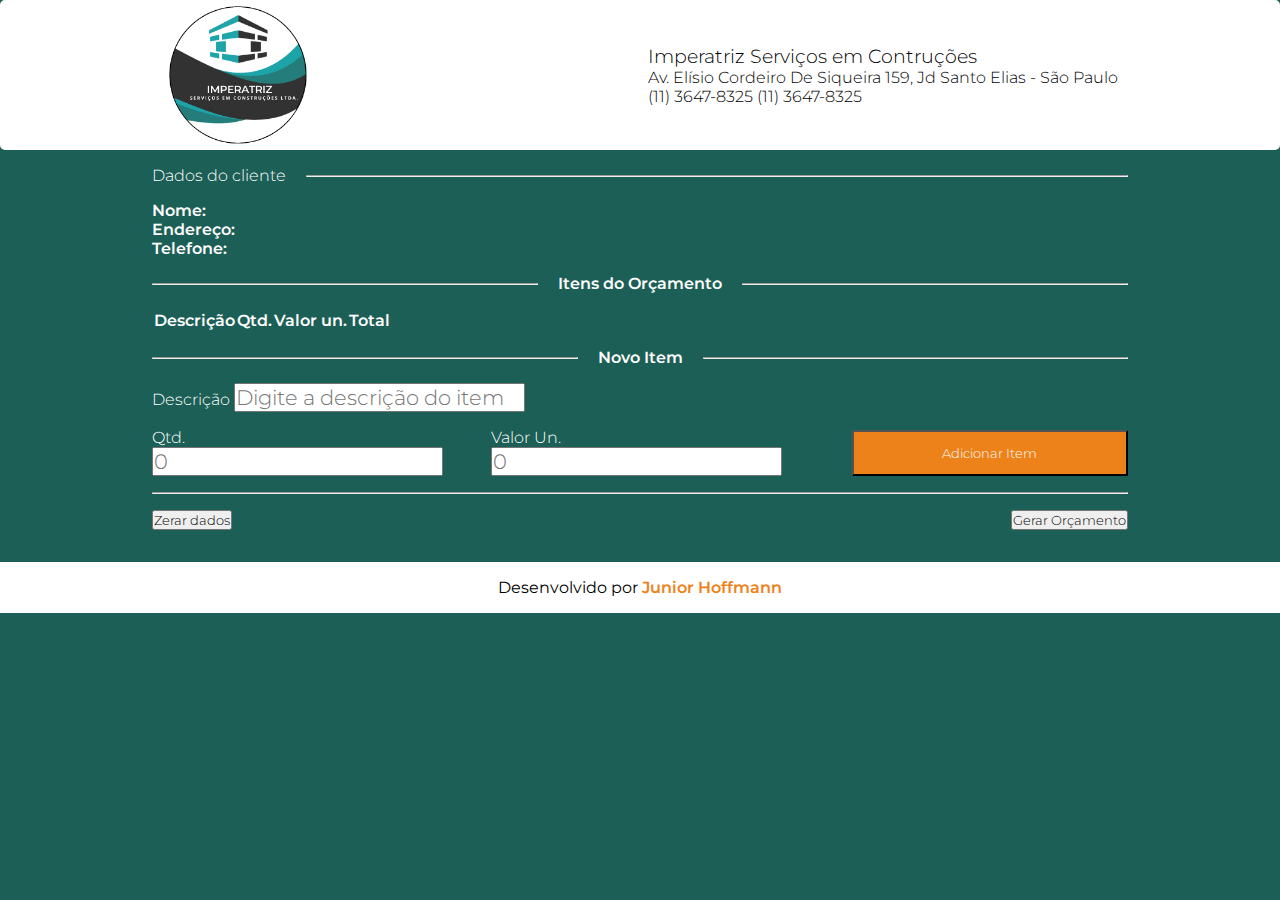
==== pages/novo_orcamento.html @ 1b184574 "Add files via upload" ====
<!DOCTYPE html>
<html lang="pt-br">

<head>
    <meta charset="UTF-8">
    <meta http-equiv="X-UA-Compatible" content="IE=edge">
    <meta name="viewport" content="width=device-width, initial-scale=1.0">
    <link rel="shortcut icon" href="../assets/favicon.png" type="image/x-icon">
    <title>Novo Orçamento</title>
    <link href="https://cdn.jsdelivr.net/npm/bootstrap@5.3.0-alpha3/dist/css/bootstrap.min.css" rel="stylesheet"
        integrity="sha384-KK94CHFLLe+nY2dmCWGMq91rCGa5gtU4mk92HdvYe+M/SXH301p5ILy+dN9+nJOZ" crossorigin="anonymous">
    <link rel="stylesheet" href="https://cdnjs.cloudflare.com/ajax/libs/font-awesome/6.4.0/css/all.min.css"
        integrity="sha512-iecdLmaskl7CVkqkXNQ/ZH/XLlvWZOJyj7Yy7tcenmpD1ypASozpmT/E0iPtmFIB46ZmdtAc9eNBvH0H/ZpiBw=="
        crossorigin="anonymous" referrerpolicy="no-referrer" />
    <link rel="stylesheet" href="../styles/style.css">
    <link rel="stylesheet" href="../styles/novo_orcamento_desktop.css">
</head>

<body>
    <header class="cabecalho">
        <img src="../assets/logo.png" alt="">
        <div>
            <h3>Imperatriz Serviços em Contruções</h3>
            <p><i class="fa-sharp fa-solid fa-location-dot"></i> Av. Elísio Cordeiro De Siqueira 159, Jd Santo Elias - São Paulo</p>
            <p><i class="fa-brands fa-whatsapp"></i> (11) 3647-8325  <i class="fa-brands fa-whatsapp"></i> (11) 3647-8325</p>
        </div>
    </header>

    <main>
        <section class="dados__principais">
            <div class="form__secao">
                <h3>Dados do cliente</h3>
                <hr>
            </div>
            <div>
                <p class="form__secao-p">
                    <strong>Nome:</strong> <span data-id="nome_do_cliente"></span>
                </p>
            </div>
            <div>
                <p class="form__secao-p">
                    <strong>Endereço:</strong> <span data-id="endereco_do_cliente"></span>
                </p>
            </div>
            <div>
                <p class="form__secao-p">
                    <strong>Telefone:</strong> <span data-id="telefone_do_cliente"></span>
                </p>
            </div>
        </section>
        <section class="orcamento dados__principais">
            <div class="form__secao">
                <hr>
                <h3><strong>Itens do Orçamento</strong></h3>
                <hr>
            </div>
            <div class="itens">
                <table class="table" id="tabela">
                    <thead>
                        <td>
                            <strong>Descrição</strong>
                        </td>
                        <td class="td__format">
                            <strong>Qtd.</strong>
                        </td>
                        <td class="td__format" style="white-space: nowrap;">
                            <strong>Valor un.</strong>
                        </td>
                        <td class="td__format">
                            <strong>Total</strong>
                        </td>
                        <td></td>
                    </thead>
                    <tbody data-itens="" id="tabela-body">
                    </tbody>
                    <tfoot id="tabela-total">
                        <!-- <td colspan="3" style="text-align: right;">
                            <strong>Total</strong>
                        </td>
                        <td>
                            <strong id="total">200</strong>
                        </td> -->
                    </tfoot>
                </table>
            </div>

            <div class="novo__item">
                <div class="form__secao">
                    <hr>
                    <h3><strong>Novo Item</strong></h3>
                    <hr>
                </div>
                <div>
                    <label for="novo__item-nome" class="form-label">Descrição</label>
                    <input id="novo__item-nome" type="text" class="form-control"
                        placeholder="Digite a descrição do item">
                </div>

                <div class="for-desktop">
                    <div style="display: flex; gap: 2em; margin-top: 1rem;">
                        <!-- QUANTIDADE -->
                        <div>
                            <label for="novo__item-quantidade" class="form-label">Qtd.</label>
                            <input id="novo__item-quantidade" type="number" class="form-control" placeholder="0">
                        </div>
                        <!-- PREÇO -->
                        <div>
                            <label for="novo__item-valor" class="form-label">Valor Un.</label>
                            <input id="novo__item-valor" type="text" class="form-control" placeholder="0">
                        </div>
                    </div>
                    <!-- Botao para adicionar novos itens -->
                    <button class="btn btn-padrao" id="btn-adicionar">Adicionar Item</button>
                </div>

                <div class="form__secao">
                    <hr>
                </div>
            </div>
        </section>
        <section class="finalizar dados__principais"
            style="display: flex; justify-content: space-between; margin-bottom: 2rem;">
            <button class="btn btn-danger" id="btn-zerar-dados">Zerar dados</button>
            <button class="btn btn-success" id="btn-gerar-orcamento">Gerar Orçamento</button>
        </section>
    </main>

    <footer class="rodape">
        <p class="rodape__texto">
            Desenvolvido por <a target="_blank" href="https://www.instagram.com/juniorhoffmann/">Junior Hoffmann</a>
        </p>
    </footer>

    <script>
        const inputValor = document.getElementById('novo__item-valor');

        // Adiciona o evento input para aplicar a máscara
        inputValor.addEventListener('input', function () {
            let value = inputValor.value;

            // Remove todos os caracteres que não são dígitos
            value = value.replace(/\D/g, "");

            // Formata o valor para o formato R$ 0,00
            value = (value / 100).toFixed(2) + "";
            value = value.replace(".", ".");
            value = value.replace(/(\d)(?=(\d{3})+(?!\d))/g, "$1.");

            // Adiciona o prefixo R$
            inputValor.value =  value;
        });
    </script>

        <script src="https://cdn.jsdelivr.net/npm/bootstrap@5.3.0-alpha3/dist/js/bootstrap.bundle.min.js"
        integrity="sha384-ENjdO4Dr2bkBIFxQpeoTz1HIcje39Wm4jDKdf19U8gI4ddQ3GYNS7NTKfAdVQSZe"
        crossorigin="anonymous"></script>
        <script src="../js/novo_orcamento.js"></script>
</body>

</html>
---- styles/style.css ----
@import url('https://fonts.googleapis.com/css2?family=Montserrat:wght@300;400;600&display=swap');
@import url('./cabecalho.css');
@import url('./boas_vindas.css');
@import url('./inicio_app.css');
@import url('./rodape.css');
@import url('./novo_orcamento.css');

:root {
    --fonte: 'Montserrat', sans-serif;
    --branco: #ffffff;
    --laranja: #ee821a;
    --cor-primaria: #424642;
    --cor-secundaria: #1c5f56;
    --cor-terciaria: #C06014;
    --degrade: linear-gradient(to bottom, #f9655b, #ee821a);
}

* {
    margin: 0;
    padding: 0;
    font-family: var(--fonte);
    font-weight: 300;
}

body {
    background-color: var(--cor-secundaria);
    box-sizing: border-box;
}

main{
    color: var(--branco);
}
---- styles/novo_orcamento_desktop.css ----
@media screen and (min-width: 780px) {
    main {
        position: relative;
        width: 80%;
        left: 50%;
        transform: translateX(-50%);
    }

    .for-desktop {
        display: flex;
        align-items: end;
        gap: 20px;
    }

    #btn-adicionar {
        width: 30%;
    }

}
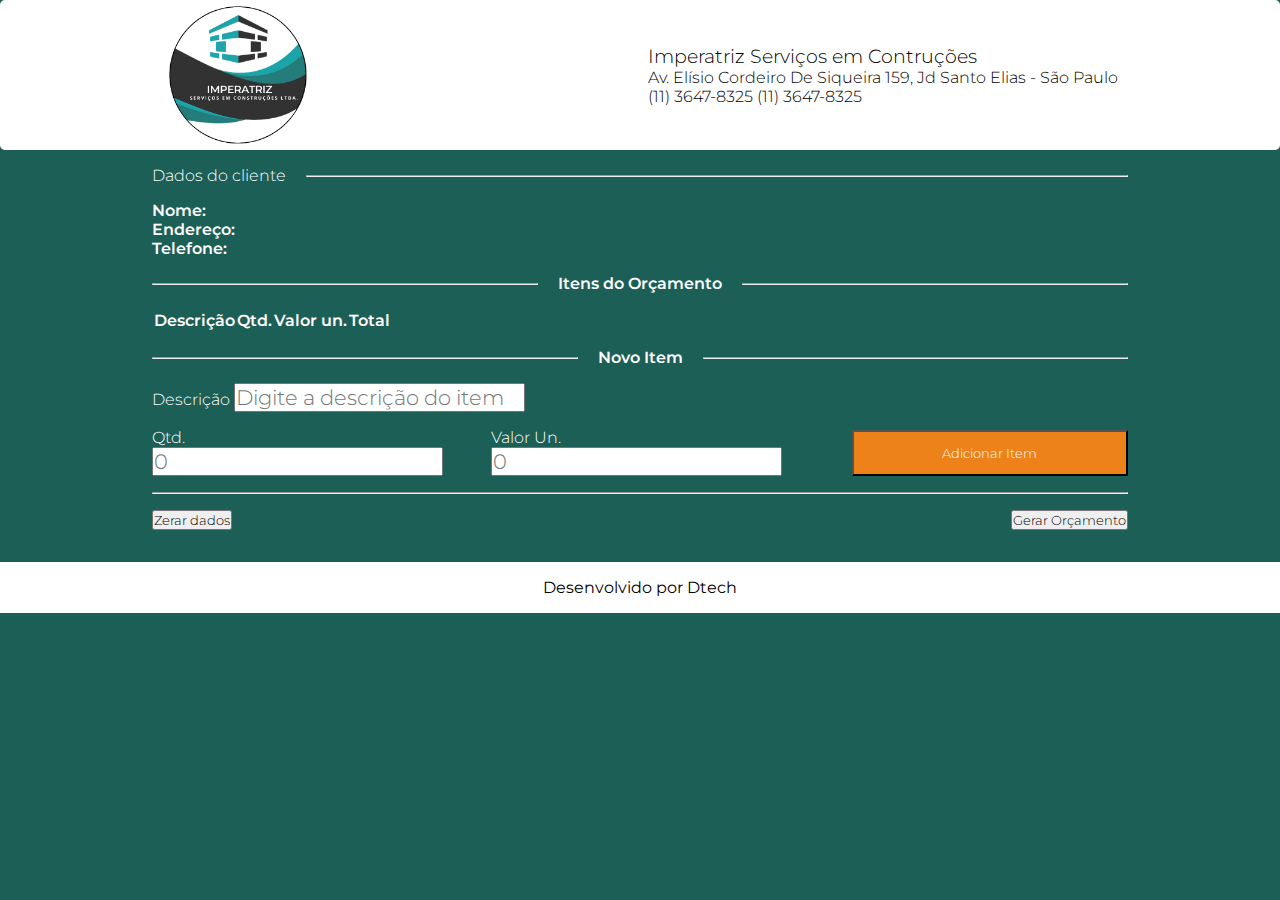
==== commit 6ffd8964: "Update novo_orcamento.html" ====
--- a/pages/novo_orcamento.html
+++ b/pages/novo_orcamento.html
@@ -127,7 +127,7 @@
 
     <footer class="rodape">
         <p class="rodape__texto">
-            Desenvolvido por <a target="_blank" href="https://www.instagram.com/juniorhoffmann/">Junior Hoffmann</a>
+            Desenvolvido por Dtech
         </p>
     </footer>
 
@@ -157,4 +157,4 @@
         <script src="../js/novo_orcamento.js"></script>
 </body>
 
-</html>+</html>
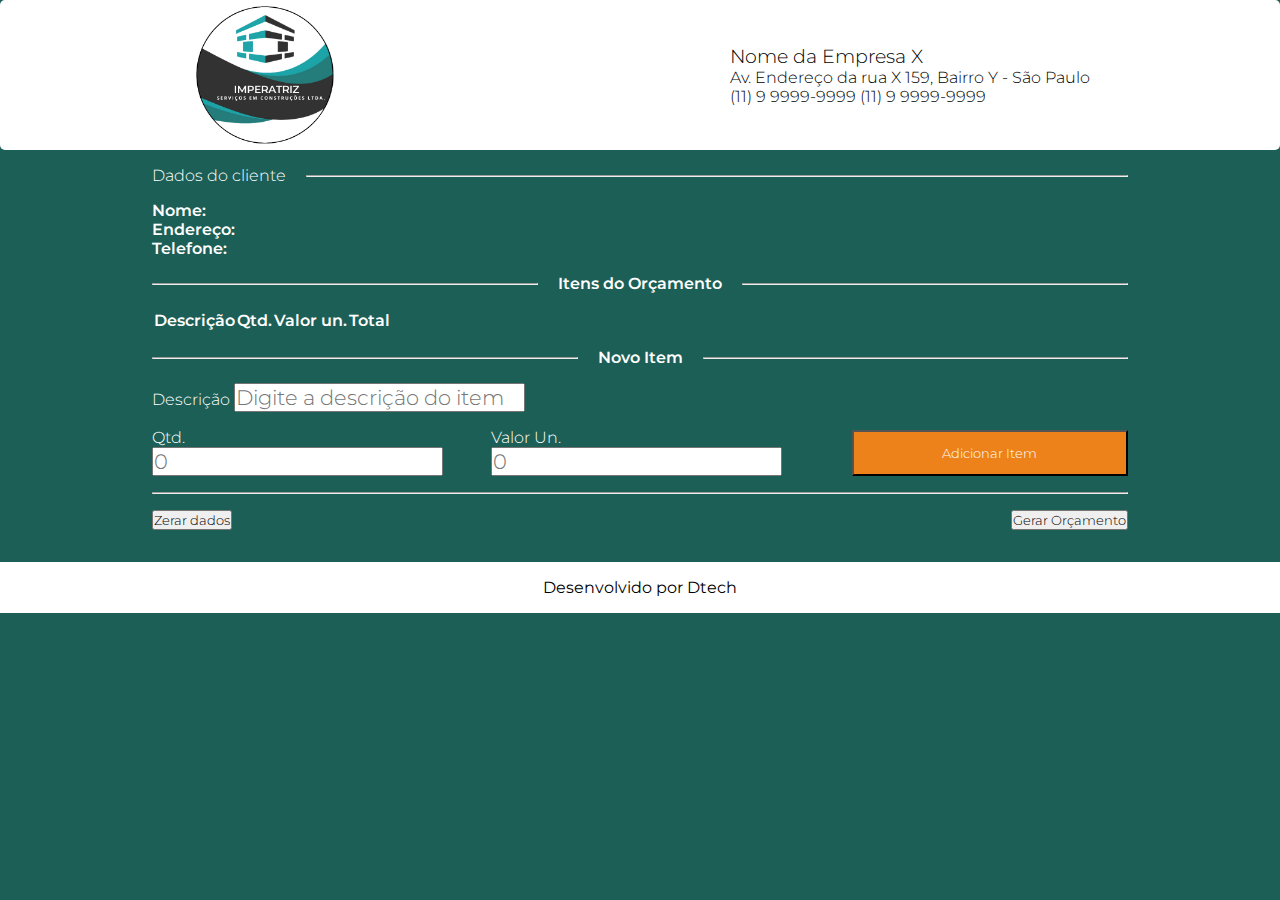
==== commit ecaa0a9f: "Update novo_orcamento.html" ====
--- a/pages/novo_orcamento.html
+++ b/pages/novo_orcamento.html
@@ -20,9 +20,9 @@
     <header class="cabecalho">
         <img src="../assets/logo.png" alt="">
         <div>
-            <h3>Imperatriz Serviços em Contruções</h3>
-            <p><i class="fa-sharp fa-solid fa-location-dot"></i> Av. Elísio Cordeiro De Siqueira 159, Jd Santo Elias - São Paulo</p>
-            <p><i class="fa-brands fa-whatsapp"></i> (11) 3647-8325  <i class="fa-brands fa-whatsapp"></i> (11) 3647-8325</p>
+            <h3>Nome da Empresa X</h3>
+            <p><i class="fa-sharp fa-solid fa-location-dot"></i> Av. Endereço da rua X 159, Bairro Y - São Paulo</p>
+            <p><i class="fa-brands fa-whatsapp"></i> (11) 9 9999-9999<i class="fa-brands fa-whatsapp"></i> (11) 9 9999-9999</p>
         </div>
     </header>
 
